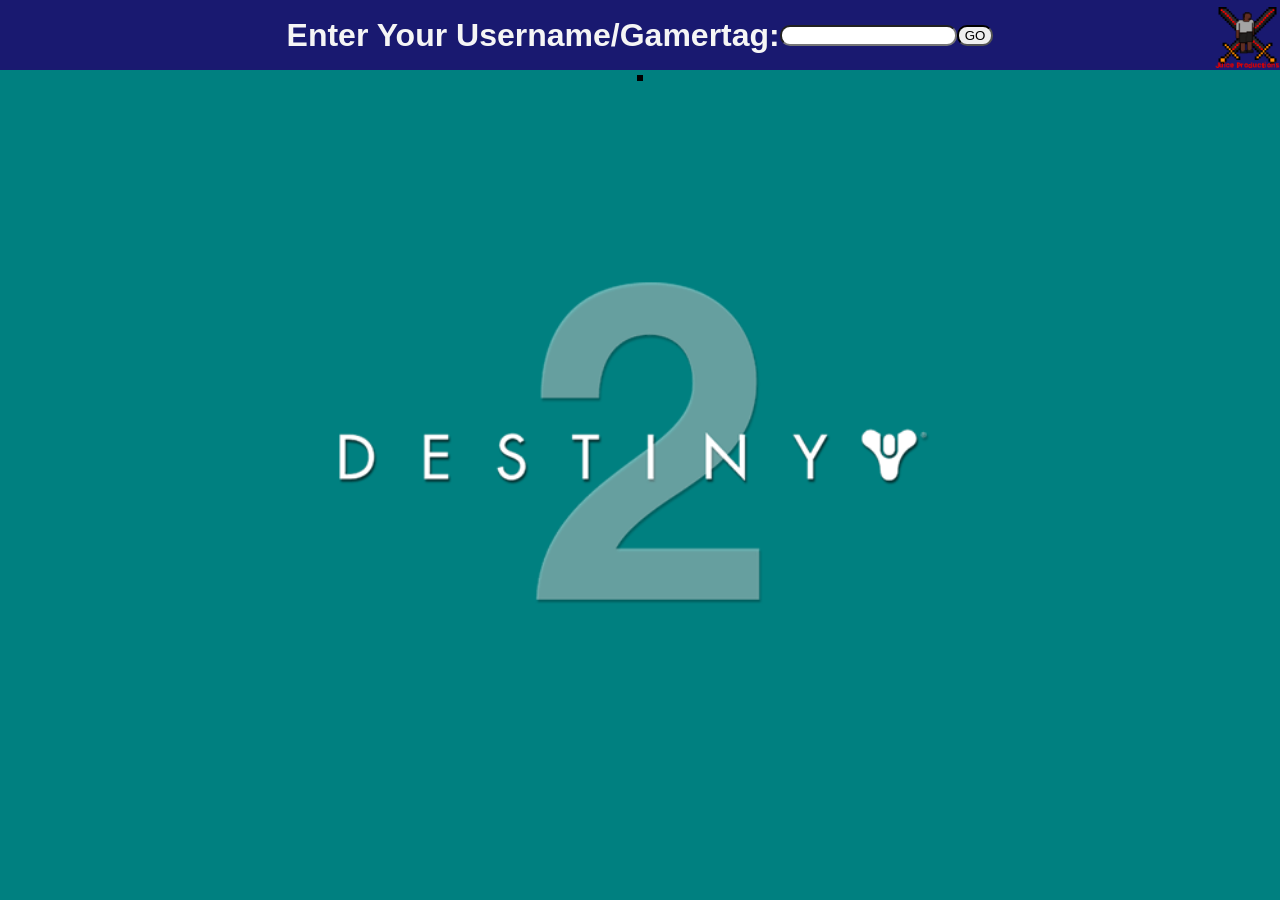
==== index.html @ 8826b1b4 "Renamed test.html to index.html" ====
<!DOCTYPE html>
<html lang="en">
<head>
    <meta charset="UTF-8">
    <meta name="viewport" content="width=device-width, initial-scale=1.0">
    <link rel="stylesheet" href="./styles.css">
    <title>Whats up with my Clan?</title>
</head>
<body>
    <header>
        <h1>Enter Your Username/Gamertag:</h1>
        <input id="User" name="User" type="text" value=''>
        <button id="submit">GO</button>
    </header>
    <main>
        <div id="Clan">
            <h1 id="clan_name"></h1>
            <ul id="players">

            </ul>

        </div>
    </main>
    
    <script src="main.js" type="text/javascript"></script>
</body>
</html>
---- styles.css ----
body{
    margin: 0;
    background-image: url(destiny-2-logo-free-logo-download-allogos-destiny-2-logo-png-500_350.png);
    background-color: teal;
    background-repeat: no-repeat;
    background-size: 50%;
    background-position: center;
    background-attachment: fixed;
    font-family: Arial, Helvetica, sans-serif;
}
header{
    display: flex;
    background-color: midnightblue;
    color: whitesmoke;
    position: fixed;
    width: 100%;
    top: 0;
    height: 70px;
    align-items: center;
    background-image: url(./Juice\ Productions\ Logo\ copy.png);
    background-size: 65px;
    background-repeat: no-repeat;
    background-position: right;
    justify-content: center;
}
header input,header button{
    border-radius: 10px;
    border-style: inset;
}

main{
    display:flex;
    margin-top: auto;
    padding-top: 75px;
    justify-content: center;
    
    
}

#clan_name{
    text-align: center;
    background-color: rgba(207, 214, 180, 0.219);
    margin: 0;
}

#players{
    list-style: none;
    padding: 0;
    text-align: center;
    margin: 0;
    background-color:  rgba(207, 214, 180, 0.219);
}
#players :nth-child(odd){
    background-color:  rgba(207, 214, 180, 0.219);
}
#Clan{
    border: black solid 3px;

}
.clan_member{
    padding: 0.25em;
}
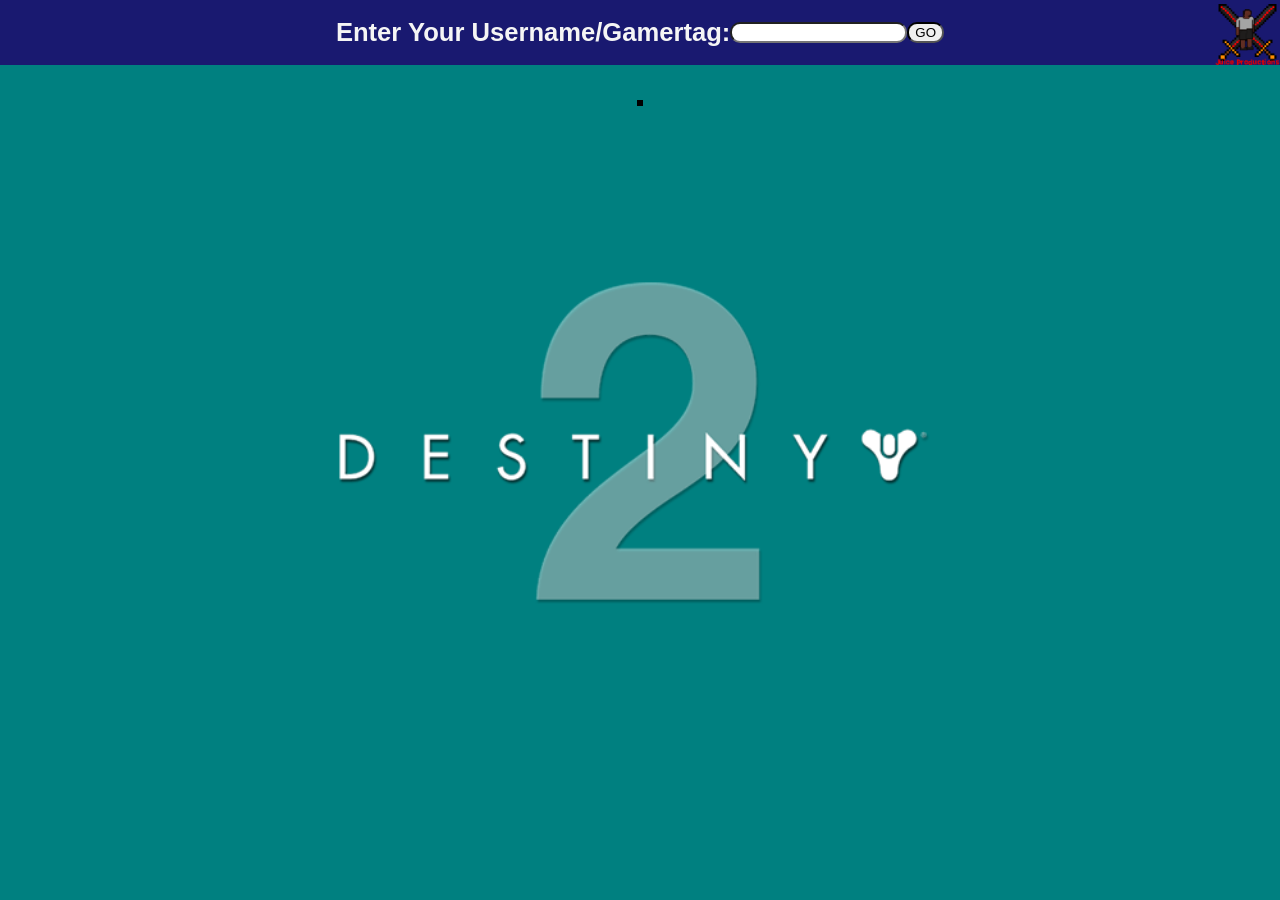
==== commit 10f53167: "It would take me longer to explain what i did than i care to take" ====
--- a/index.html
+++ b/index.html
@@ -3,7 +3,8 @@
 <head>
     <meta charset="UTF-8">
     <meta name="viewport" content="width=device-width, initial-scale=1.0">
-    <link rel="stylesheet" href="./styles.css">
+    <link rel="stylesheet" href="./Website/styles.css">
+    <link rel="shortcut icon" href="./Website/Juice Productions Logo copy.png"/>
     <title>Whats up with my Clan?</title>
 </head>
 <body>
@@ -22,6 +23,6 @@
         </div>
     </main>
     
-    <script src="main.js" type="text/javascript"></script>
+    <script src="./Website/main.js" type="text/javascript"></script>
 </body>
 </html>
--- a/Website/styles.css
+++ b/Website/styles.css
@@ -0,0 +1,71 @@
+body{
+    margin: 0;
+    background-image: url(destiny-2-logo-free-logo-download-allogos-destiny-2-logo-png-500_350.png);
+    background-color: teal;
+    background-repeat: no-repeat;
+    background-size: 50%;
+    background-position: center;
+    background-attachment: fixed;
+    font-family: Arial, Helvetica, sans-serif;
+}
+header{
+    display: flex;
+    background-color: midnightblue;
+    color: whitesmoke;
+    position:fixed;
+    width: 100%;
+    top: 0;
+    height: auto;
+    align-items: center;
+    background-image: url(./Juice\ Productions\ Logo\ copy.png);
+    background-size: 65px;
+    background-repeat: no-repeat;
+    background-position: right;
+    justify-content: center;
+    flex-wrap: wrap;
+    
+    font-size: 1vw;
+    min-height: 65px;
+    
+}
+header input,header button{
+    border-radius: 10px;
+    border-style: inset;
+}
+header input{
+    width: min-content;
+}
+
+main{
+    display:flex;
+    margin-top: 100px;
+    
+    justify-content: center;
+    
+    
+    
+}
+
+#clan_name{
+    text-align: center;
+    background-color: rgba(207, 214, 180, 0.219);
+    margin: 0;
+}
+
+#players{
+    list-style: none;
+    padding: 0;
+    text-align: center;
+    margin: 0;
+    background-color:  rgba(207, 214, 180, 0.219);
+}
+#players :nth-child(odd){
+    background-color:  rgba(207, 214, 180, 0.219);
+}
+#Clan{
+    border: black solid 3px;
+
+}
+.clan_member{
+    padding: 0.25em;
+}
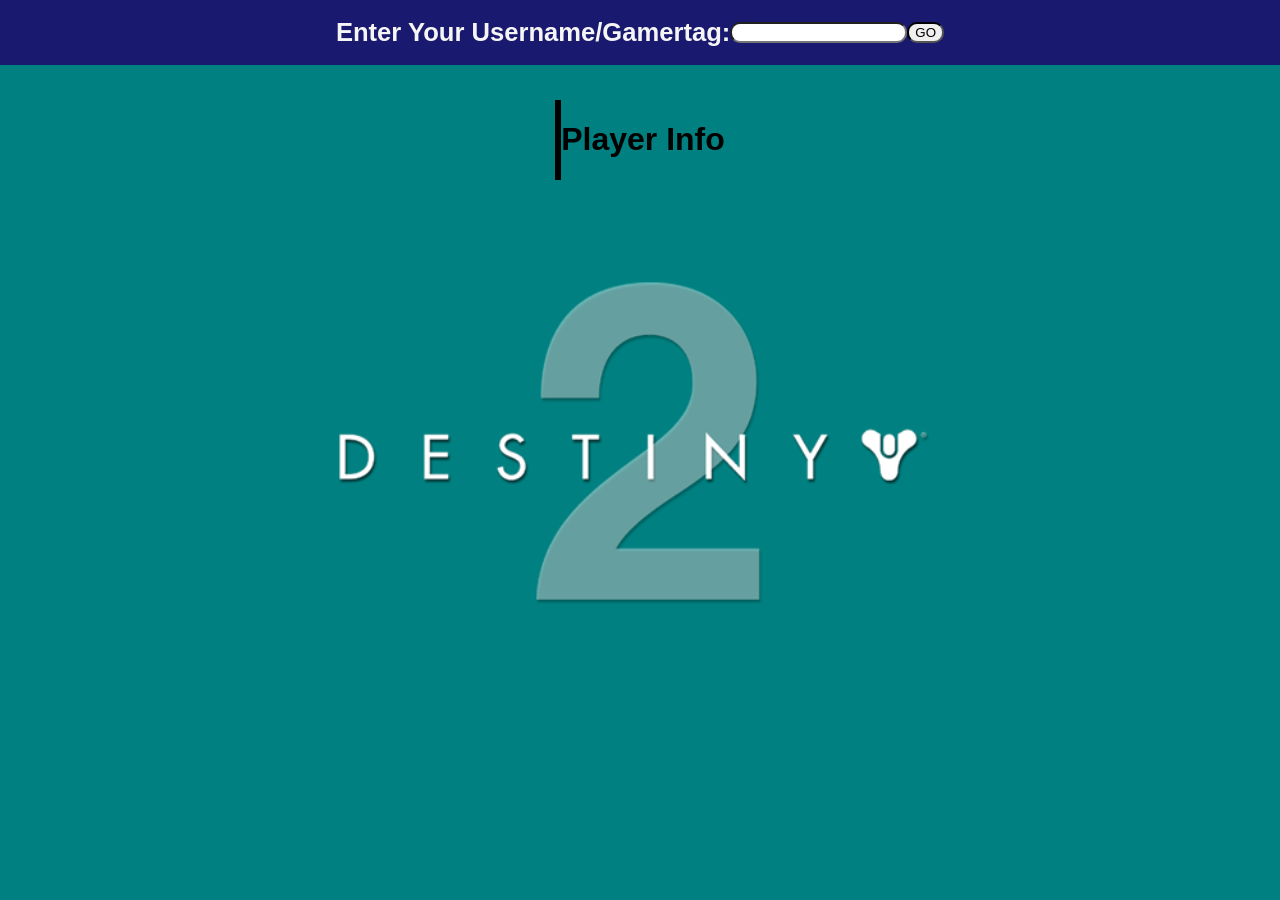
==== commit a1220538: "trying this" ====
--- a/index.html
+++ b/index.html
@@ -21,6 +21,12 @@
             </ul>
 
         </div>
+        <div>
+            <h1>Player Info</h1>
+            <ul>
+                
+            </ul>
+        </div>
     </main>
     
     <script src="./Website/main.js" type="text/javascript"></script>
